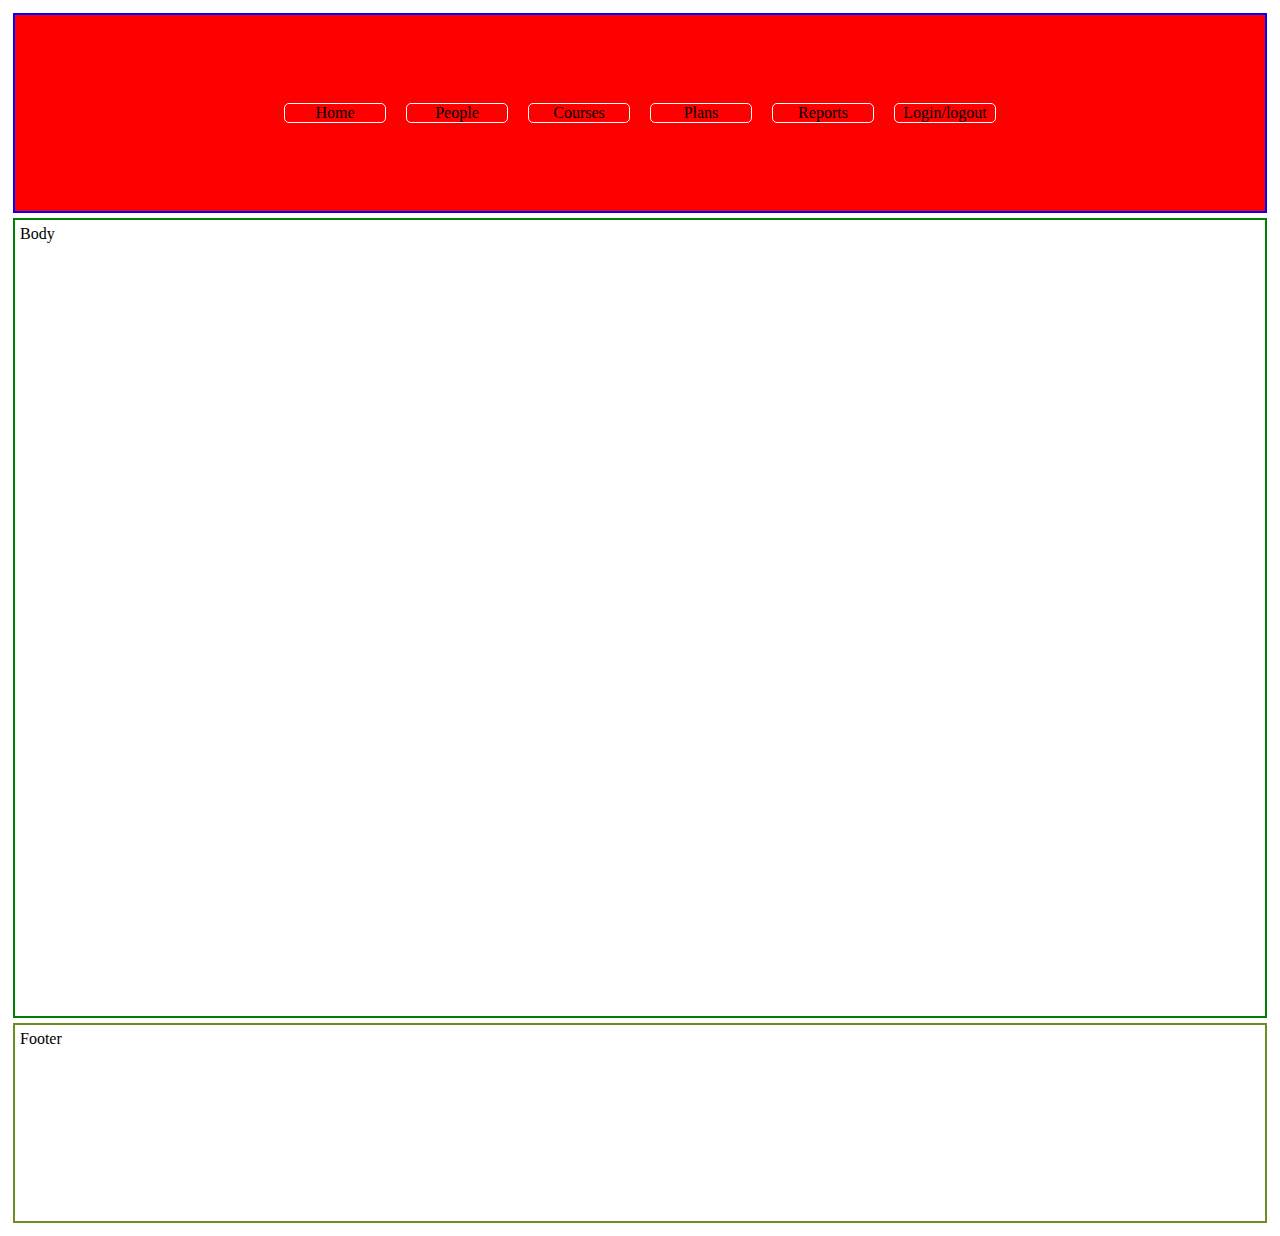
==== index.html @ 4caca11f "starting assignment" ====
<!DOCTYPE html>
<html>

<head>
    <meta charset="utf-8">
    <meta http-equiv="X-UA-Compatible" content="IE=edge">
    <title></title>
    <meta name="description" content="">
    <meta name="viewport" content="width=device-width, initial-scale=1">
    <link rel="stylesheet" href="css/style.css">
</head>

<body>
    <div id="content">
        <div id="headstruct">
            <div id="top_button_wrapper"> <!--Flex container for button items-->
                <div class="top_button">Home</div>
                <div class="top_button">People</div>
                <div class="top_button">Courses</div>
                <div class="top_button">Plans</div>
                <div class="top_button">Reports</div>
                <div class="top_button">Login/logout</div>
            </div>
        </div>
        <div id="body_container">Body</div>
        <div id="footer_container">Footer</div>
    </div>


</body>

</html>
---- css/style.css ----
#content{
    display: grid;
    grid-template-rows: 200px 800px 200px;
    grid-template-columns: repeat(4, auto);
    column-gap: 5px;
    row-gap: 5px;
    padding: 5px;
}
#headstruct{
    grid-row: 1;
    grid-column: 1/-1;
    border: 2px solid blue;
    padding: 5px;
    background-color: red;
    text-align: center;
}
#body_container{
    grid-row: 2;
    grid-column: 1/-1;
    border: 2px solid green;
    padding: 5px;
}
#footer_container{
    grid-row: 3;
    grid-column: 1/-1;
    border: 2px solid olivedrab;
    padding: 5px
}
#top_button_wrapper{
    margin: auto;
    display: flex;
    align-items: center;
    justify-content: center;
    width: 100%;
    height: 100%;
}
.top_button{
    border: 1px solid white;
    border-radius: 5px;
    width: 100px;
    margin: 10px;
}
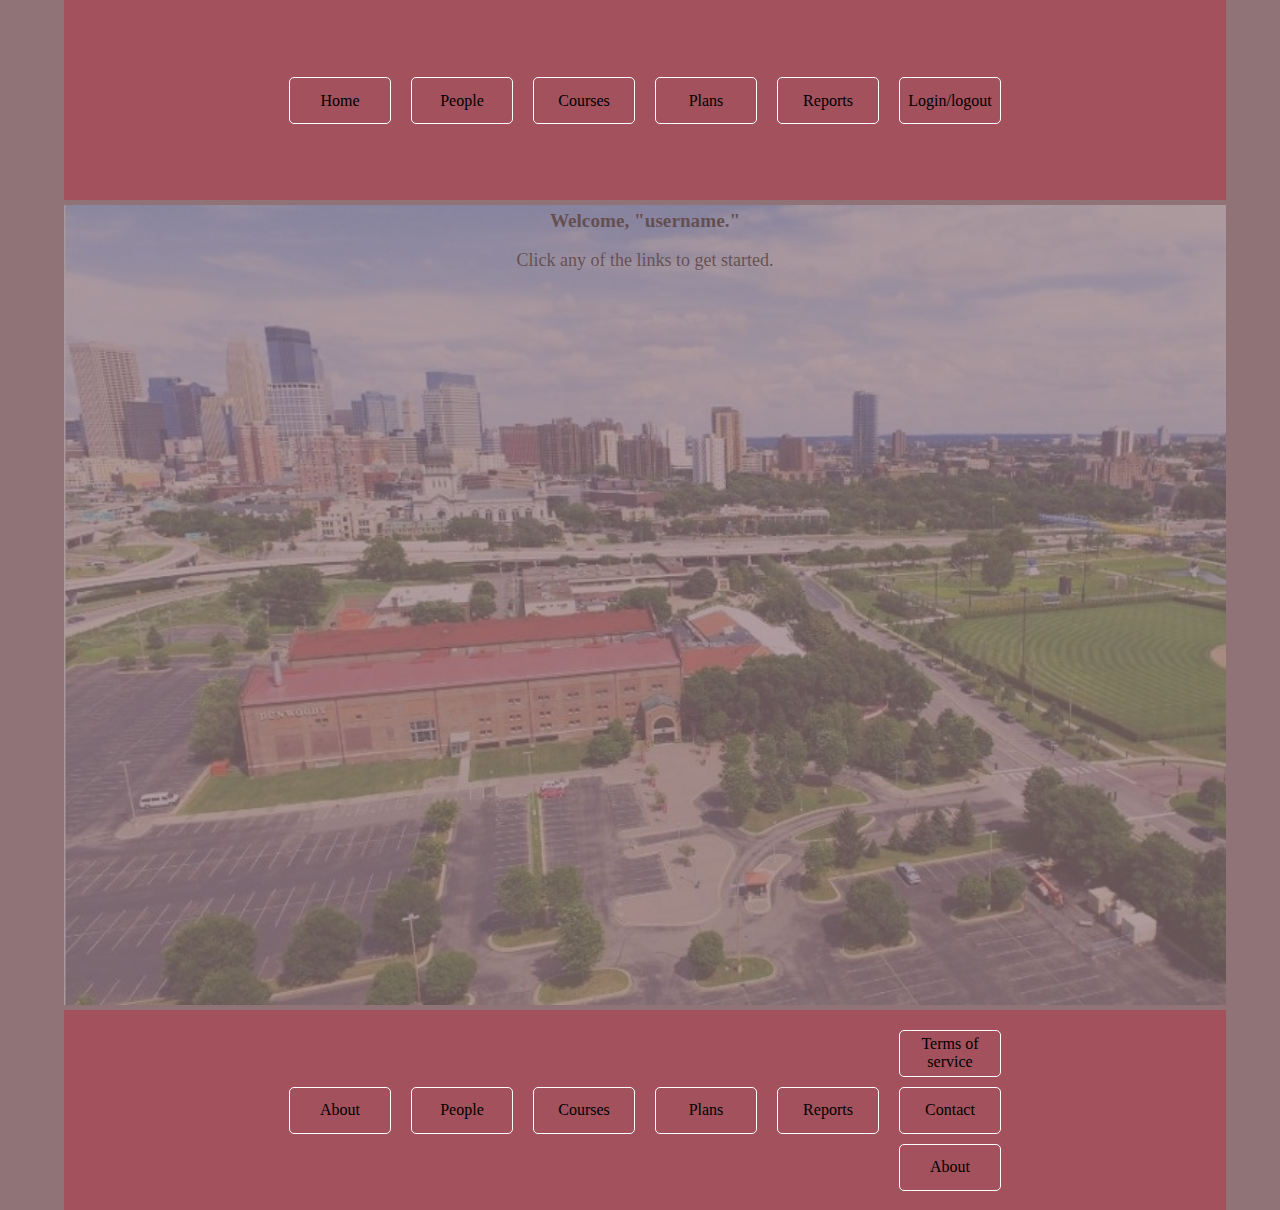
==== commit c576e750: "working on assignment" ====
--- a/index.html
+++ b/index.html
@@ -4,7 +4,7 @@
 <head>
     <meta charset="utf-8">
     <meta http-equiv="X-UA-Compatible" content="IE=edge">
-    <title></title>
+    <title>HCI Assignment 3 - Home page</title>
     <meta name="description" content="">
     <meta name="viewport" content="width=device-width, initial-scale=1">
     <link rel="stylesheet" href="css/style.css">
@@ -13,18 +13,38 @@
 <body>
     <div id="content">
         <div id="headstruct">
-            <div id="top_button_wrapper"> <!--Flex container for button items-->
-                <div class="top_button">Home</div>
-                <div class="top_button">People</div>
-                <div class="top_button">Courses</div>
-                <div class="top_button">Plans</div>
-                <div class="top_button">Reports</div>
-                <div class="top_button">Login/logout</div>
+            <div id="top_button_wrapper">
+                <!--Flex container for button items-->
+                <div class="button top_button">Home</div>
+                <div class="button top_button">People</div>
+                <div class="button top_button">Courses</div>
+                <div class="button top_button">Plans</div>
+                <div class="button top_button">Reports</div>
+                <div class="button top_button">Login/logout</div>
             </div>
         </div>
-        <div id="body_container">Body</div>
-        <div id="footer_container">Footer</div>
-    </div>
+        <div id="body_container">
+            <!-- <div><img id="bg_img" src="./img/campus.jpg" alt="campus background"> -->
+            <!-- </div> -->
+            <p><h1>Welcome, "username."</h1></p>
+            <br>
+            <p><h2>Click any of the links to get started.</h2></p>
+            </div>
+                <div id="footer_container">
+                    <div id="bottom_button_wrapper">
+                        <div class="bottom_button">About</div>
+                        <div class="bottom_button">People</div>
+                        <div class="bottom_button">Courses</div>
+                        <div class="bottom_button">Plans</div>
+                        <div class="bottom_button">Reports</div>
+                        <div id="bottom_button_stack">
+                            <div class="bottom_button">Terms of service</div>
+                            <div class="bottom_button">Contact</div>
+                            <div class="bottom_button">About</div>
+                        </div>
+                    </div>
+                </div>
+        </div>
 
 
 </body>
--- a/css/style.css
+++ b/css/style.css
@@ -1,31 +1,85 @@
+/*  
+I decided to use a monochromatic color scheme for the website.  The site is primarily information focused, 
+so I wanted the colors not to be overwhelming.  I wanted to do something in red because of the Dunwoody colors, but I felt like the red 
+that Dunwoody uses is kind of too much.  I picked a gray for the background and am then using the complementary red for the header and footer.
 
+So, the base gray is: #8F7377
+Complementary red: #A2515D 
+
+In the interest of keeping things simple, the header and footer will have the red accent, and the body and the 
+areas outside of the main container will use the gray.  Fonts look good in black on these colors, and using white for button outlines provides some good contrast.
+*/
+html, body, div, span, applet, object, iframe,
+h1, h2, h3, h4, h5, h6, p, blockquote, pre,
+a, abbr, acronym, address, big, cite, code,
+del, dfn, em, img, ins, kbd, q, s, samp,
+small, strike, strong, sub, sup, tt, var,
+b, u, i, center,
+dl, dt, dd, ol, ul, li,
+fieldset, form, label, legend,
+table, caption, tbody, tfoot, thead, tr, th, td,
+article, aside, canvas, details, embed, 
+figure, figcaption, footer, header, hgroup, 
+menu, nav, output, ruby, section, summary,
+time, mark, audio, video {
+	margin: 0;
+	padding: 0;
+	border: 0;
+	font-size: 100%;
+	font: inherit;
+	vertical-align: baseline;
+}
+body{
+    background-color: #8F7377;
+    font-family: Georgia, serif;
+}
 #content{
+    margin: auto;
+    width: 90%;
+    height: 100%;
     display: grid;
     grid-template-rows: 200px 800px 200px;
     grid-template-columns: repeat(4, auto);
     column-gap: 5px;
     row-gap: 5px;
-    padding: 5px;
+    /* padding: 5px; */
+    background-color: #8F7377;
 }
 #headstruct{
     grid-row: 1;
     grid-column: 1/-1;
-    border: 2px solid blue;
+    width: 100%;
+    /* height: 100%; */
+    /* border: 2px solid blue; */
     padding: 5px;
-    background-color: red;
+    background-color: #A2515D;
     text-align: center;
 }
 #body_container{
+    /* display: flex; */
+    background-image: url('../img/campus.jpg');
+    background-repeat: no-repeat;
+    background-size: cover;
+    opacity: 0.3;
+    margin: auto;
+    width: 100%;
+    /* height: 100%; */
+    height: 790px;
     grid-row: 2;
     grid-column: 1/-1;
-    border: 2px solid green;
+    /* border: 2px solid green; */
     padding: 5px;
+    text-align: center;
+    justify-content: center;
 }
 #footer_container{
     grid-row: 3;
     grid-column: 1/-1;
-    border: 2px solid olivedrab;
-    padding: 5px
+    width: 100%;
+    /* border: 2px solid olivedrab; */
+    padding: 5px;
+    background-color: #A2515D;
+    text-align: center;
 }
 #top_button_wrapper{
     margin: auto;
@@ -35,9 +89,51 @@
     width: 100%;
     height: 100%;
 }
+#bottom_button_wrapper{
+    margin: auto;
+    display: flex;
+    align-items: center;
+    justify-content: center;
+    width: 100%;
+    height: 100%;
+}
+.button{
+    height: 45px;
+    width: 75px;
+    /* padding: 10px; */
+    line-height: 45px;
+}
 .top_button{
     border: 1px solid white;
     border-radius: 5px;
     width: 100px;
     margin: 10px;
+}
+.bottom_button{
+    display: flex;
+    justify-content: center;
+    align-items: center;
+    border: 1px solid white;
+    border-radius: 5px;
+    width: 100px;
+    height: 45px;
+    /* line-height: 45px; */
+    margin: 10px;
+}
+#bg_img{
+    opacity: 0.4;
+    z-index: -100;
+    width: 100%;
+    height: 100%;
+}
+/* h1,h2{
+
+    opacity: 1;
+} */
+h1{
+    font-size: larger;
+    font-weight: bold;
+}
+h2{
+    font-size: large;
 }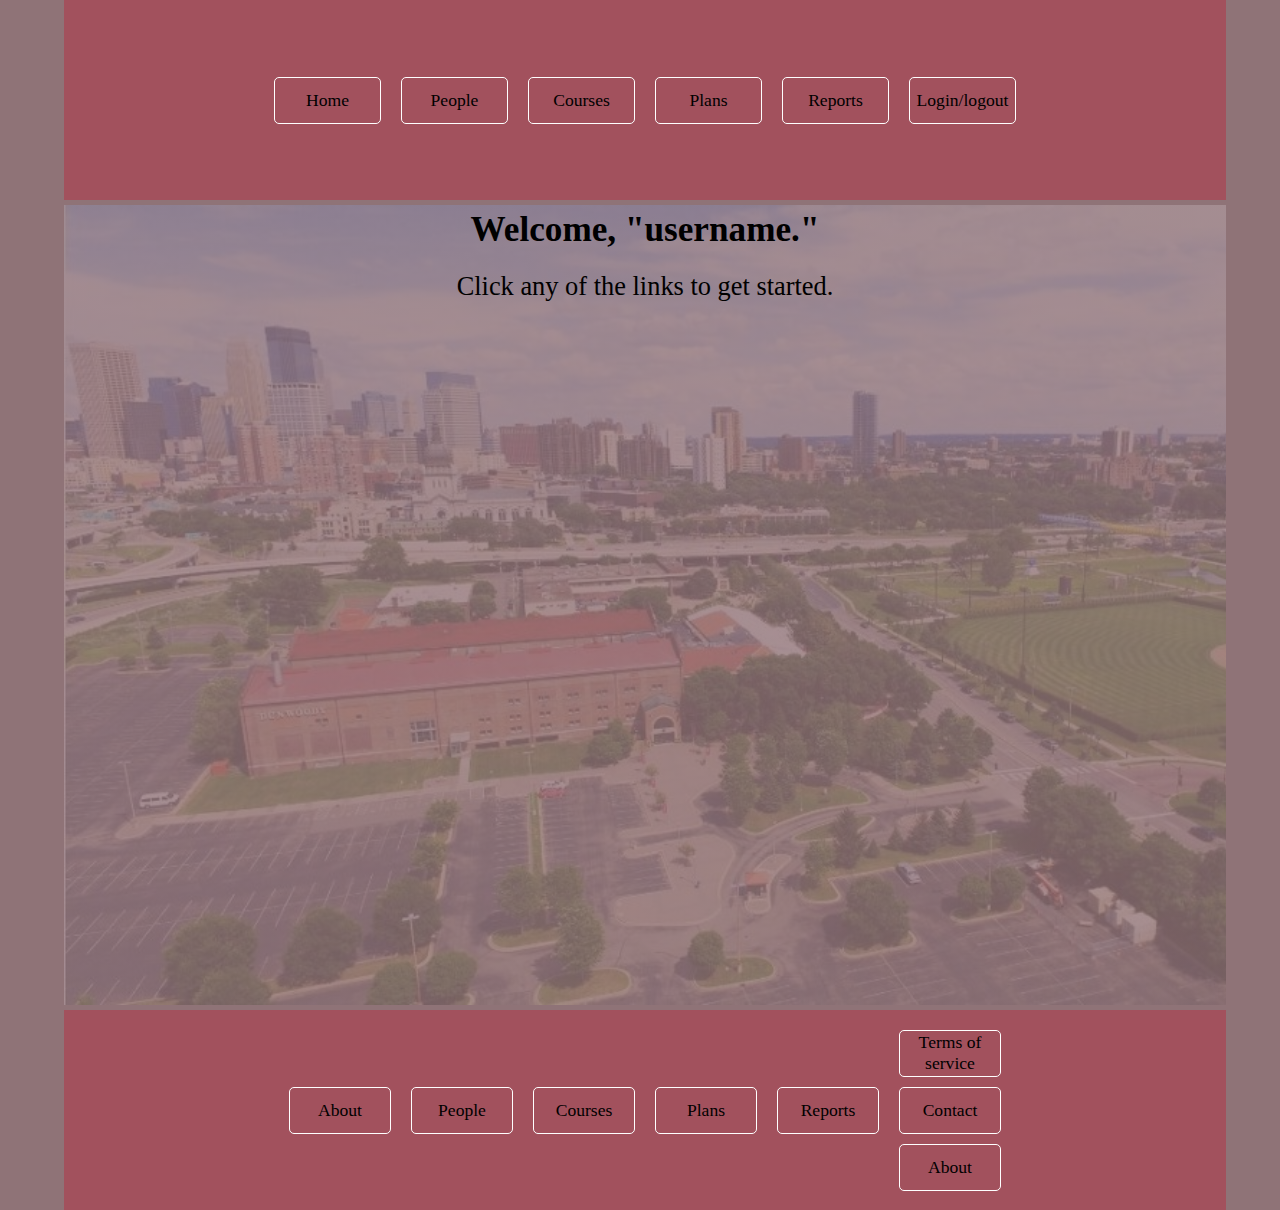
==== commit 8f245edd: "implementing css gradient" ====
--- a/index.html
+++ b/index.html
@@ -24,23 +24,25 @@
             </div>
         </div>
         <div id="body_container">
+            <!-- <div id="gradient"> -->
             <!-- <div><img id="bg_img" src="./img/campus.jpg" alt="campus background"> -->
             <!-- </div> -->
             <p><h1>Welcome, "username."</h1></p>
             <br>
             <p><h2>Click any of the links to get started.</h2></p>
+            <!-- </div> -->
             </div>
                 <div id="footer_container">
                     <div id="bottom_button_wrapper">
-                        <div class="bottom_button">About</div>
-                        <div class="bottom_button">People</div>
-                        <div class="bottom_button">Courses</div>
-                        <div class="bottom_button">Plans</div>
-                        <div class="bottom_button">Reports</div>
+                        <div class="button bottom_button">About</div>
+                        <div class="button bottom_button">People</div>
+                        <div class="button bottom_button">Courses</div>
+                        <div class="button bottom_button">Plans</div>
+                        <div class="button bottom_button">Reports</div>
                         <div id="bottom_button_stack">
-                            <div class="bottom_button">Terms of service</div>
-                            <div class="bottom_button">Contact</div>
-                            <div class="bottom_button">About</div>
+                            <div class="button bottom_button">Terms of service</div>
+                            <div class="button bottom_button">Contact</div>
+                            <div class="button bottom_button">About</div>
                         </div>
                     </div>
                 </div>
--- a/css/style.css
+++ b/css/style.css
@@ -8,6 +8,13 @@
 
 In the interest of keeping things simple, the header and footer will have the red accent, and the body and the 
 areas outside of the main container will use the gray.  Fonts look good in black on these colors, and using white for button outlines provides some good contrast.
+*/
+
+/* 
+For font, I looked at global web-safe fonts and chose to go with the Georgia font.  I like how it looks, 
+and it seems to be compatible with all major browsers.
+I played around with the font sizes for h1 and h2, since those are the headings I am using on this page.
+I settled on 2em for h1 and 1.5 em for h2.  I also used bold font weight for h1.
 */
 html, body, div, span, applet, object, iframe,
 h1, h2, h3, h4, h5, h6, p, blockquote, pre,
@@ -29,9 +36,13 @@
 	font: inherit;
 	vertical-align: baseline;
 }
+/* The global font declaration below:
+Using a slightly larger font size here just for readability of button text
+*/
 body{
     background-color: #8F7377;
     font-family: Georgia, serif;
+    font-size: 1.1em;
 }
 #content{
     margin: auto;
@@ -57,10 +68,10 @@
 }
 #body_container{
     /* display: flex; */
-    background-image: url('../img/campus.jpg');
+    background-image:linear-gradient(rgba(145,115,119,0.8),rgba(145,115,119,0.8)), url('../img/campus.jpg');
     background-repeat: no-repeat;
     background-size: cover;
-    opacity: 0.3;
+    /* opacity: 0.3; */
     margin: auto;
     width: 100%;
     /* height: 100%; */
@@ -72,6 +83,12 @@
     text-align: center;
     justify-content: center;
 }
+/* #gradient{
+    background-image: linear-gradient(#8F7377, #8F7377);
+    width: 100%;
+    height: 100%;
+    opacity: 0.2;
+} */
 #footer_container{
     grid-row: 3;
     grid-column: 1/-1;
@@ -101,12 +118,18 @@
     height: 45px;
     width: 75px;
     /* padding: 10px; */
-    line-height: 45px;
+    /* line-height: 45px; */
+}
+.button:hover{
+    background-color: white;
 }
 .top_button{
+    display: flex;
+    justify-content: center;
+    align-items: center;
     border: 1px solid white;
     border-radius: 5px;
-    width: 100px;
+    width: 105px;
     margin: 10px;
 }
 .bottom_button{
@@ -131,9 +154,27 @@
     opacity: 1;
 } */
 h1{
-    font-size: larger;
+    font-size: 2em;
     font-weight: bold;
 }
 h2{
-    font-size: large;
+    font-size: 1.5em;
+}
+h3{
+    font-size: 1.3em;
+}
+th, td{
+    border: 1px solid black;
+    margin: 5px;
+    padding: 5px;
+}
+#people_table{
+    margin: auto;
+    border: 1px solid black;
+    padding: 5px;
+    color: black;
+}
+/* make student names bold */
+.name{
+    font-weight: bold;
 }